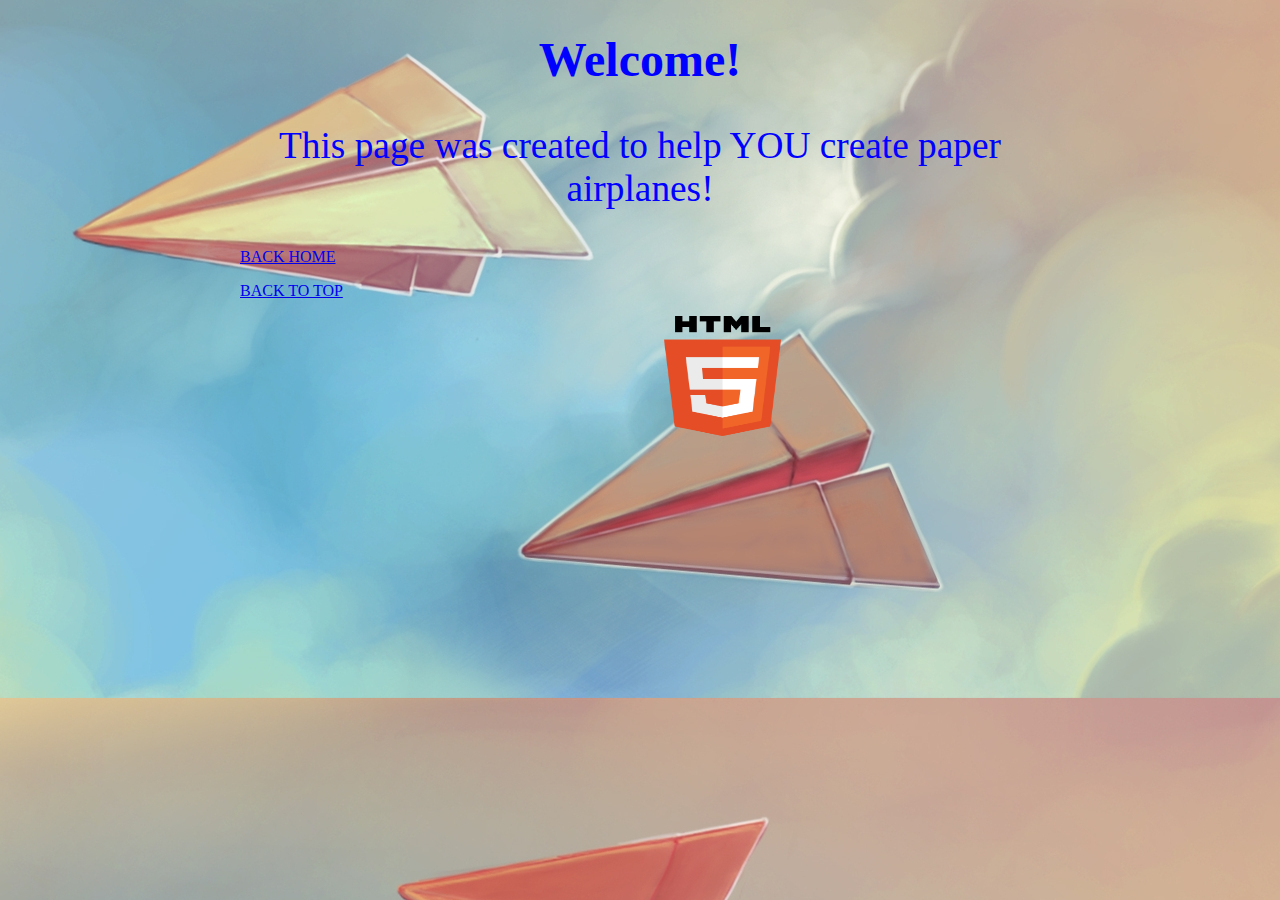
==== ICSGlider.html @ a618b794 "Create ICSGlider.html" ====
<!doctype html>

<html lang="en">
<head>
  <meta charset="utf-8">

	<title>Paper Airplanes - Home</title>
	<meta name="description" content="Paper Airplanes - Homepage">
	<meta name="author" content="Daniel Zeng">

	<link rel="stylesheet" href="basic.css">

</head>

<body>
	<div id="wrap">
	<!-- the wrap is to centre objects in the html -->

		<h1 id="welcome">Welcome!</h1>
		<p id="greeting">This page was created to help YOU create paper airplanes!</p>
		
   		<p><a href="https://zengdaniel.github.io/home.html">BACK HOME</a></p>


		<p><a href = #top>BACK TO TOP</a></p>
		<a class = "bottom-left" href="http://validator.w3.org/check?uri=https://zengdaniel.github.io/home/ ">
			<img src="images/HTML5_Logo_512.png" width="165" height="120" 	alt="HTML5 with CSS3 and Semantics">
		</a>
	</div>
</body>
</html>
---- basic.css ----
.navigator
{
    color:red;
}

#welcome
{
    color:blue;
    font-size:36pt;
    text-align:center;
}

#greeting
{
    color:blue;
    font-size:28pt;
    text-align:center;
}

body
{
    background-image: url("images/background.jpg");
    background-repeat: repeat;
    background-position: center;
}

.paper-airplane
{
    box-shadow: inset 0 0 0 7px rgba(255,255,255,.5);
    border-radius: 20px/60px;
}

#wrap
{
     width: 800px;
     margin: 0 auto;
}

.center {
   position: absolute;
   left: 50%;
   margin-left: -150px;
   margin-top: -150px;
}

h2
{
   color:darkblue;
   font-size:26pt;
   font-family: "Arial Narrow", "Sans Serif";
}

.bottom-left
{
   position: absolute;
   left: 50%;
    
}
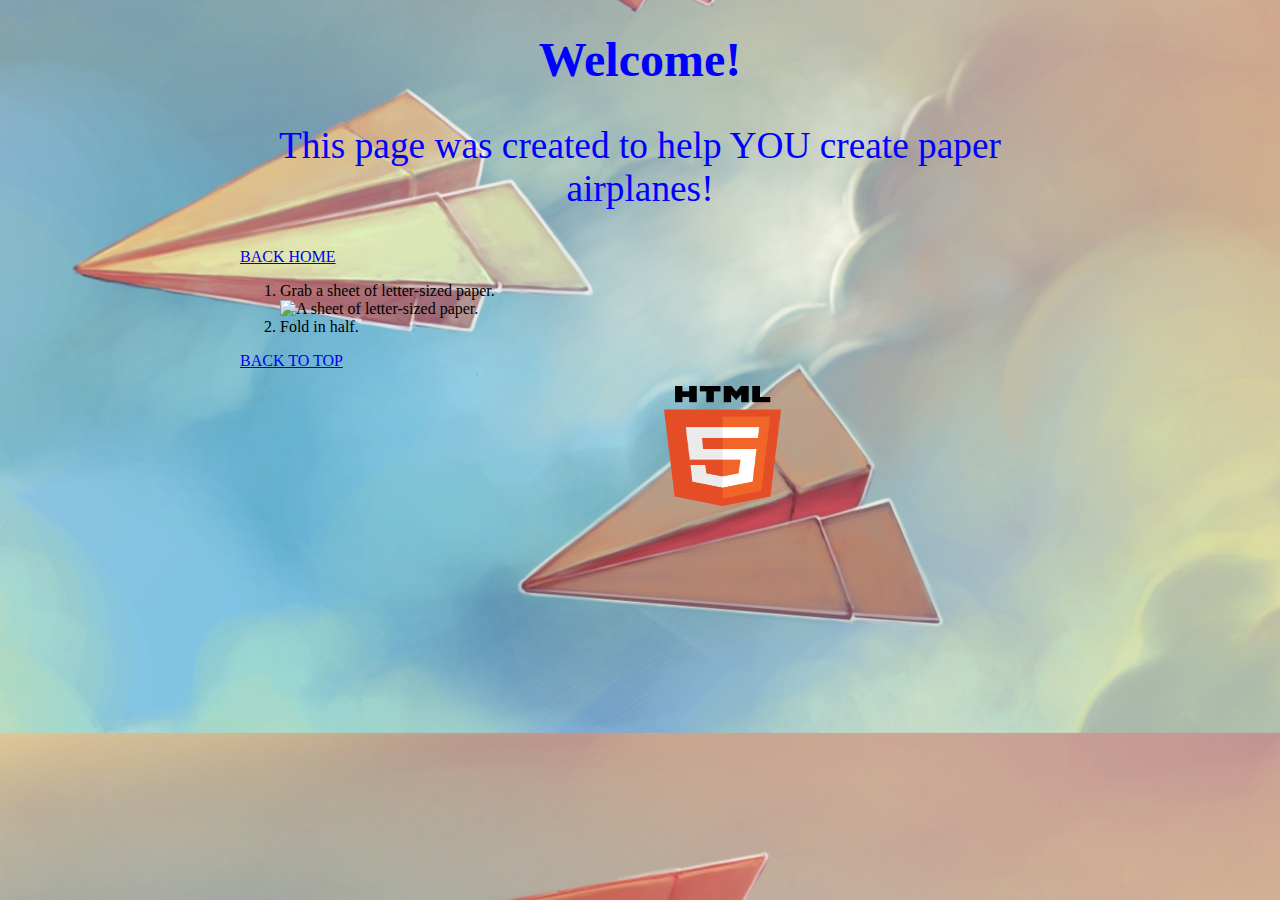
==== commit 7b92ddce: "Update ICSGlider.html" ====
--- a/ICSGlider.html
+++ b/ICSGlider.html
@@ -19,11 +19,23 @@
 		<h1 id="welcome">Welcome!</h1>
 		<p id="greeting">This page was created to help YOU create paper airplanes!</p>
 		
-   		<p><a href="https://zengdaniel.github.io/home.html">BACK HOME</a></p>
+   		<p><a href="https://zengdaniel.github.io/home/index.html">BACK HOME</a></p>
 
-
+		<ol>
+		<!-- This spans most of the body to let the numbered <li> to show for steps -->
+		
+			<li>Grab a sheet of letter-sized paper. </li>
+			<img src=IMG_20170223_142409.jpg alt= "A sheet of letter-sized paper." height=192 width=256 >
+		
+			<li>Fold in half. </li>
+		
+		
+		
+		
+		
+		</ol>
 		<p><a href = #top>BACK TO TOP</a></p>
-		<a class = "bottom-left" href="http://validator.w3.org/check?uri=https://zengdaniel.github.io/home/ ">
+		<a class = "bottom-left" href="http://validator.w3.org/check?uri=https://zengdaniel.github.io/home/ICSGlider.html/ ">
 			<img src="images/HTML5_Logo_512.png" width="165" height="120" 	alt="HTML5 with CSS3 and Semantics">
 		</a>
 	</div>
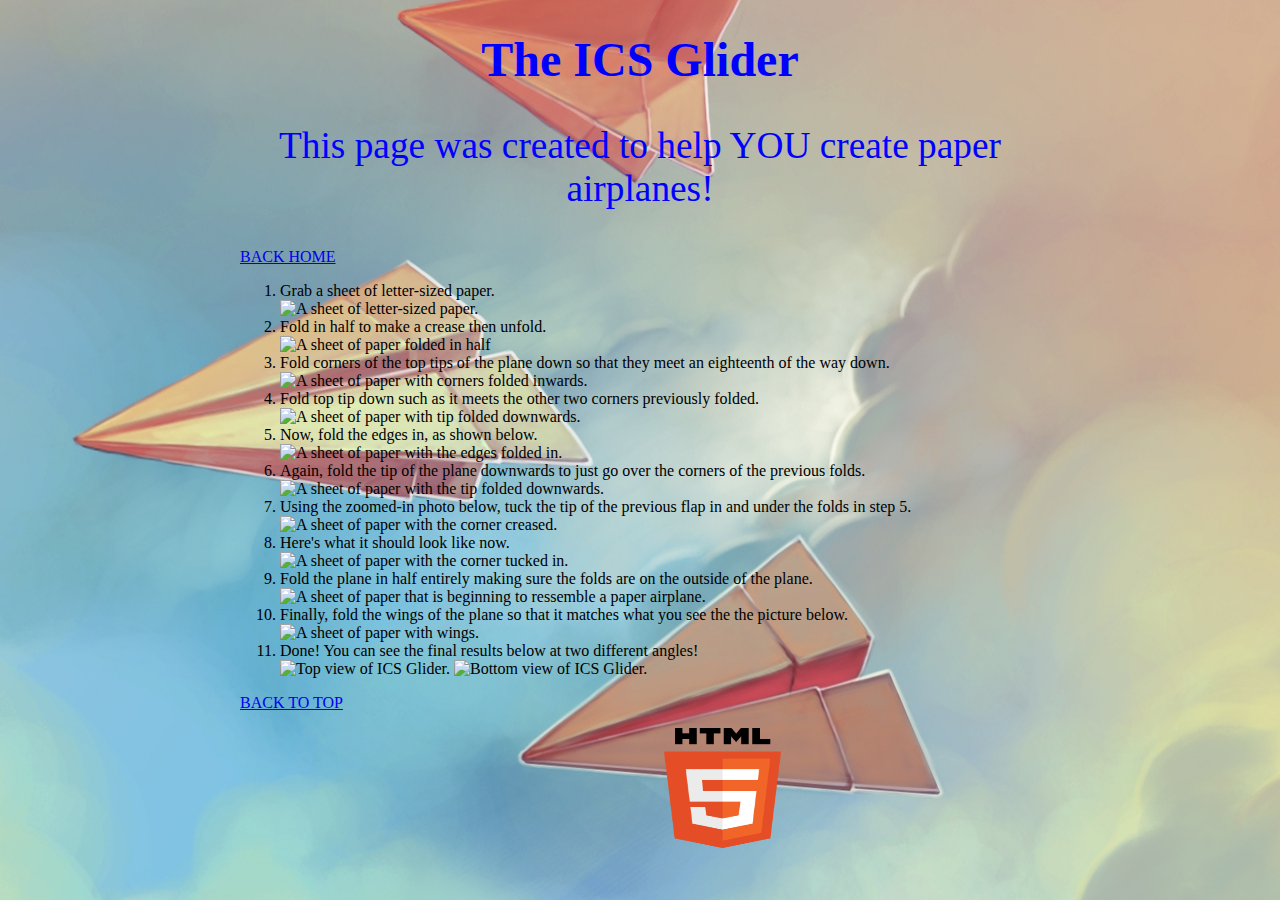
==== commit 3bd4d57e: "Update ICSGlider.html" ====
--- a/ICSGlider.html
+++ b/ICSGlider.html
@@ -16,25 +16,51 @@
 	<div id="wrap">
 	<!-- the wrap is to centre objects in the html -->
 
-		<h1 id="welcome">Welcome!</h1>
+		<h1 id="welcome">The ICS Glider</h1>
 		<p id="greeting">This page was created to help YOU create paper airplanes!</p>
 		
    		<p><a href="https://zengdaniel.github.io/home/index.html">BACK HOME</a></p>
 
 		<ol>
-		<!-- This spans most of the body to let the numbered <li> to show for steps -->
+		<!-- This spans most of the body to let the numbered <li> to show for steps in the procedure-->
 		
 			<li>Grab a sheet of letter-sized paper. </li>
 			<img src=IMG_20170223_142409.jpg alt= "A sheet of letter-sized paper." height=192 width=256 >
 		
-			<li>Fold in half. </li>
+			<li>Fold in half to make a crease then unfold. </li>
+			<img src=IMG_20170223_142456.jpg alt= "A sheet of paper folded in half" height=192 width=256 >
 		
-		
-		
+			<li>Fold corners of the top tips of the plane down so that they meet an eighteenth of the way down. </li>
+			<img src=IMG_20170223_142528.jpg alt= "A sheet of paper with corners folded inwards." height=192 width=256>
+			
+			<li>Fold top tip down such as it meets the other two corners previously folded. </li>
+			<img src=IMG_20170223_142548.jpg alt= "A sheet of paper with tip folded downwards." height=192 width=256>
+			
+			<li>Now, fold the edges in, as shown below. </li>
+			<img src=IMG_20170223_142611.jpg alt= "A sheet of paper with the edges folded in." height=192 width=256>
+			
+			<li>Again, fold the tip of the plane downwards to just go over the corners of the previous folds. </li>
+			<img src=IMG_20170223_142706.jpg alt= "A sheet of paper with the tip folded downwards." height=192 width=256>
+			
+			<li>Using the zoomed-in photo below, tuck the tip of the previous flap in and under the folds in step 5. </li>
+			<img src=IMG_20170223_142727.jpg alt= "A sheet of paper with the corner creased." height=192 width=256>
+			
+			<li>Here's what it should look like now. </li>
+			<img src=IMG_20170223_142752.jpg alt= "A sheet of paper with the corner tucked in." height=192 width=256>
+			
+			<li>Fold the plane in half entirely making sure the folds are on the outside of the plane.</li>
+			<img src=IMG_20170223_142821.jpg alt= "A sheet of paper that is beginning to ressemble a paper airplane." height=192 width=256>
+			
+			<li>Finally, fold the wings of the plane so that it matches what you see the the picture below.</li>
+			<img src=IMG_20170223_142912.jpg alt= "A sheet of paper with wings." height=192 width=256>
+			
+			<li class= "done">Done! You can see the final results below at two different angles!</li>
+			<img src=IMG_20170223_142934.jpg alt= "Top view of ICS Glider." height=192 width=256>
+			<img src=IMG_20170223_142941.jpg alt= "Bottom view of ICS Glider." height=192 width=256>
 		
 		
 		</ol>
-		<p><a href = #top>BACK TO TOP</a></p>
+		<p><a href = #welcome>BACK TO TOP</a></p>
 		<a class = "bottom-left" href="http://validator.w3.org/check?uri=https://zengdaniel.github.io/home/ICSGlider.html/ ">
 			<img src="images/HTML5_Logo_512.png" width="165" height="120" 	alt="HTML5 with CSS3 and Semantics">
 		</a>
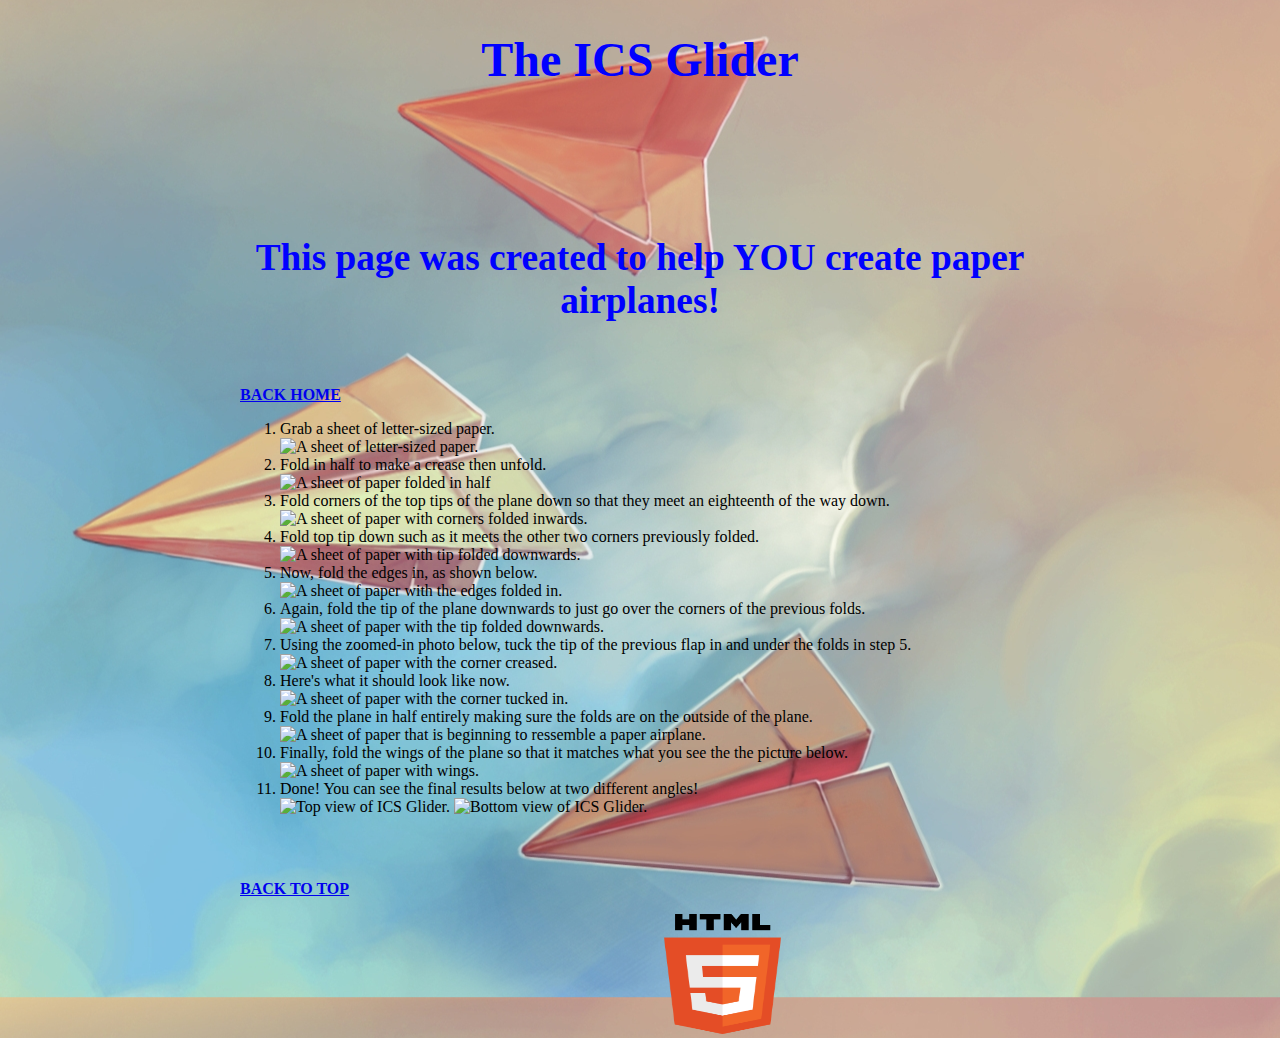
==== commit fc8bff6a: "Update ICSGlider.html" ====
--- a/ICSGlider.html
+++ b/ICSGlider.html
@@ -9,6 +9,7 @@
 	<meta name="author" content="Daniel Zeng">
 
 	<link rel="stylesheet" href="basic.css">
+	<link rel="stylesheet" href="instructions.css">
 
 </head>
 
--- a/instructions.css
+++ b/instructions.css
@@ -0,0 +1,5 @@
+p
+{
+  margin-top:4em;
+  font-weight:bold
+}
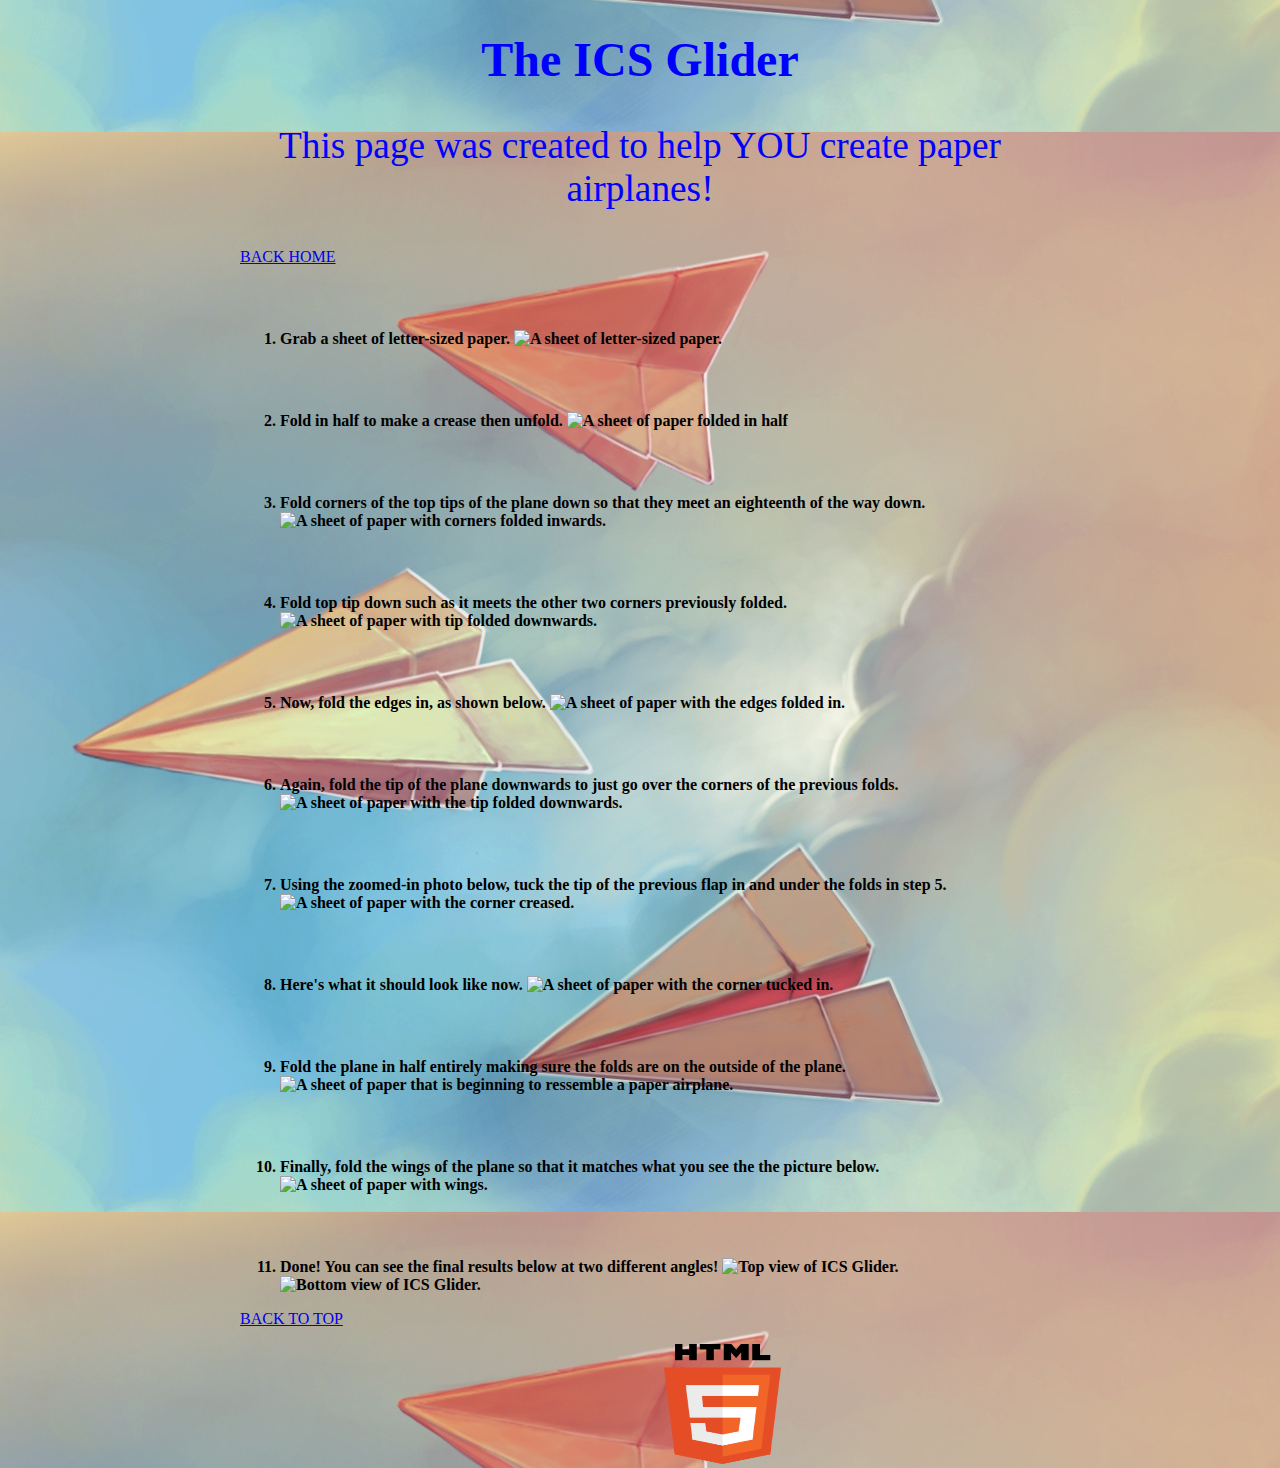
==== commit d88e412a: "Update ICSGlider.html" ====
--- a/ICSGlider.html
+++ b/ICSGlider.html
@@ -25,44 +25,54 @@
 		<ol>
 		<!-- This spans most of the body to let the numbered <li> to show for steps in the procedure-->
 		
-			<li>Grab a sheet of letter-sized paper. </li>
-			<img src=IMG_20170223_142409.jpg alt= "A sheet of letter-sized paper." height=192 width=256 >
+			<li>Grab a sheet of letter-sized paper.
+			<img src=IMG_20170223_142409.jpg alt= "A sheet of letter-sized paper." height=192 width=256 />
+			</li>
 		
-			<li>Fold in half to make a crease then unfold. </li>
-			<img src=IMG_20170223_142456.jpg alt= "A sheet of paper folded in half" height=192 width=256 >
-		
-			<li>Fold corners of the top tips of the plane down so that they meet an eighteenth of the way down. </li>
-			<img src=IMG_20170223_142528.jpg alt= "A sheet of paper with corners folded inwards." height=192 width=256>
+			<li>Fold in half to make a crease then unfold.
+			<img src=IMG_20170223_142456.jpg alt= "A sheet of paper folded in half" height=192 width=256 />
+		 	</li>
 			
-			<li>Fold top tip down such as it meets the other two corners previously folded. </li>
-			<img src=IMG_20170223_142548.jpg alt= "A sheet of paper with tip folded downwards." height=192 width=256>
+			<li>Fold corners of the top tips of the plane down so that they meet an eighteenth of the way down.
+			<img src=IMG_20170223_142528.jpg alt= "A sheet of paper with corners folded inwards." height=192 width=256 />
+			</li>
 			
-			<li>Now, fold the edges in, as shown below. </li>
-			<img src=IMG_20170223_142611.jpg alt= "A sheet of paper with the edges folded in." height=192 width=256>
+			<li>Fold top tip down such as it meets the other two corners previously folded.
+			<img src=IMG_20170223_142548.jpg alt= "A sheet of paper with tip folded downwards." height=192 width=256 />
+			</li>
 			
-			<li>Again, fold the tip of the plane downwards to just go over the corners of the previous folds. </li>
-			<img src=IMG_20170223_142706.jpg alt= "A sheet of paper with the tip folded downwards." height=192 width=256>
+			<li>Now, fold the edges in, as shown below.
+			<img src=IMG_20170223_142611.jpg alt= "A sheet of paper with the edges folded in." height=192 width=256 />
+			</li>
+				
+			<li>Again, fold the tip of the plane downwards to just go over the corners of the previous folds.
+			<img src=IMG_20170223_142706.jpg alt= "A sheet of paper with the tip folded downwards." height=192 width=256 />
+			</li>
 			
-			<li>Using the zoomed-in photo below, tuck the tip of the previous flap in and under the folds in step 5. </li>
-			<img src=IMG_20170223_142727.jpg alt= "A sheet of paper with the corner creased." height=192 width=256>
+			<li>Using the zoomed-in photo below, tuck the tip of the previous flap in and under the folds in step 5.
+			<img src=IMG_20170223_142727.jpg alt= "A sheet of paper with the corner creased." height=192 width=256 />
+			</li>
 			
-			<li>Here's what it should look like now. </li>
-			<img src=IMG_20170223_142752.jpg alt= "A sheet of paper with the corner tucked in." height=192 width=256>
+			<li>Here's what it should look like now. 
+			<img src=IMG_20170223_142752.jpg alt= "A sheet of paper with the corner tucked in." height=192 width=256 />
+			</li>
 			
-			<li>Fold the plane in half entirely making sure the folds are on the outside of the plane.</li>
-			<img src=IMG_20170223_142821.jpg alt= "A sheet of paper that is beginning to ressemble a paper airplane." height=192 width=256>
+			<li>Fold the plane in half entirely making sure the folds are on the outside of the plane.
+			<img src=IMG_20170223_142821.jpg alt= "A sheet of paper that is beginning to ressemble a paper airplane." height=192 width=256 />
+			</li>
 			
-			<li>Finally, fold the wings of the plane so that it matches what you see the the picture below.</li>
-			<img src=IMG_20170223_142912.jpg alt= "A sheet of paper with wings." height=192 width=256>
+			<li>Finally, fold the wings of the plane so that it matches what you see the the picture below.
+			<img src=IMG_20170223_142912.jpg alt= "A sheet of paper with wings." height=192 width=256 />
+			</li>
 			
-			<li class= "done">Done! You can see the final results below at two different angles!</li>
-			<img src=IMG_20170223_142934.jpg alt= "Top view of ICS Glider." height=192 width=256>
-			<img src=IMG_20170223_142941.jpg alt= "Bottom view of ICS Glider." height=192 width=256>
-		
+			<li class= "done">Done! You can see the final results below at two different angles!
+			<img src=IMG_20170223_142934.jpg alt= "Top view of ICS Glider." height=192 width=256 />
+			<img src=IMG_20170223_142941.jpg alt= "Bottom view of ICS Glider." height=192 width=256 />
+			</li>
 		
 		</ol>
-		<p><a href = #welcome>BACK TO TOP</a></p>
-		<a class = "bottom-left" href="http://validator.w3.org/check?uri=https://zengdaniel.github.io/home/ICSGlider.html/ ">
+		<p><a href="#welcome">BACK TO TOP</a></p>
+		<a class="bottom-left" href="http://validator.w3.org/check?uri=https://zengdaniel.github.io/home/ICSGlider.html/ ">
 			<img src="images/HTML5_Logo_512.png" width="165" height="120" 	alt="HTML5 with CSS3 and Semantics">
 		</a>
 	</div>
--- a/basic.css
+++ b/basic.css
@@ -1,4 +1,5 @@
 .navigator
+/* This is the table of contents piece */
 {
     color:red;
 }
@@ -31,6 +32,7 @@
 }
 
 #wrap
+/* for centering all elements */
 {
      width: 800px;
      margin: 0 auto;
@@ -51,6 +53,7 @@
 }
 
 .bottom-left
+/* only for validator */
 {
    position: absolute;
    left: 50%;
--- a/instructions.css
+++ b/instructions.css
@@ -1,5 +1,7 @@
-p
+li
 {
   margin-top:4em;
   font-weight:bold
 }
+
+/* This is to leave space in between steps and to make it bold. */
